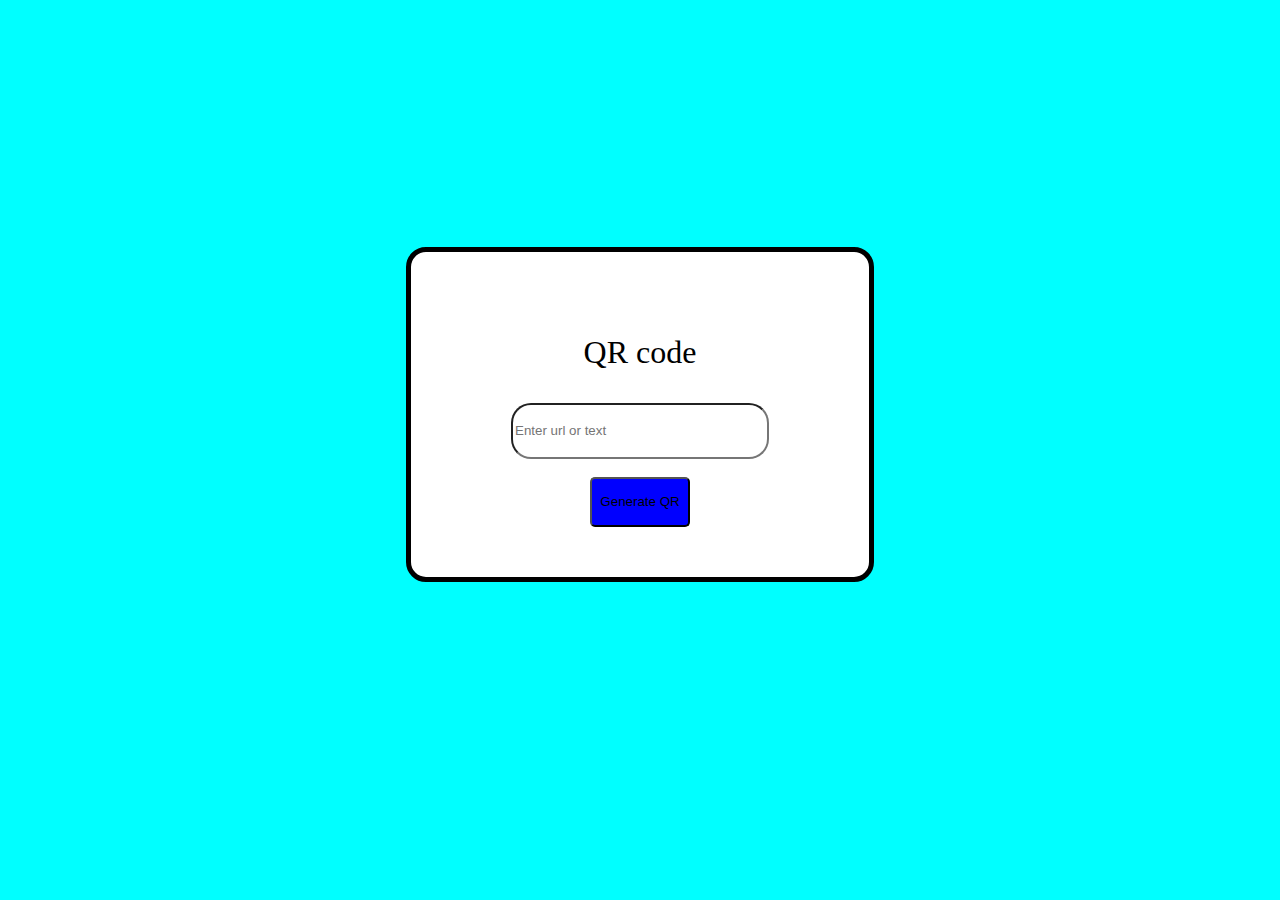
==== index.html @ 86357459 "Rename qr.html to index.html" ====
<!DOCTYPE html>
<html lang="en">
<head>
    <meta charset="UTF-8">
    <meta name="viewport" content="width=device-width, initial-scale=1.0">
    <title>Qr code generator</title>
    <style>
        body,html{
            margin : 0;
            padding: 0;
            height: 100%;
        }

        .container{
            background-color: aqua;
            display: flex;
            align-items: center;
            justify-content: center;
            height: 100%;
            flex-direction: column;
        }

        .input{
            background-color: white;
            padding: 50px 100px;
            text-align: center;
            border: 5px solid black;
            border-radius: 20px;
            
        }

        p{
            font-size: 200%;
        }
        p:hover{
            /* transform: scale(1.2); */
            color: aqua;

            transition: 1s;
        }

        input{
            height: 50px;
            width: 250px;
            border-radius: 20px;
        }

        input:focus{
           transform: scale(1.2);
            transition: 1s;
            /* color: purple; */
        }

        button{
            background-color: blue;
            height: 50px;
            width: 100px;
            border-radius: 5px;
        }

        button:hover{
            background-color: aqua;
            transform: scale(1.5);
            transition: 1s;
        }
    </style>
</head>
<body>
    <div class = "container">
        <div class = "input">
            <p>QR code</p>
            <input id="inputText" type = "text" placeholder="Enter url or text"><br><br>
            <button onclick="generate()">Generate QR</button>
        </div>
        <br><br>
        <div class = "qr">
            <div class = "img">
                <img src = "" id = "imgqr"><br><br>
            </div>
        </div>
    </div>
    <script>
        const ur = "https://api.qrserver.com/v1/create-qr-code/?size=150x150&data=";
        let inputText = document.getElementById("inputText");
        let img = document.getElementById("imgqr");

        function generate(){
            imgqr.src = ur + inputText.value;
        }

    </script>
</body>
</html>
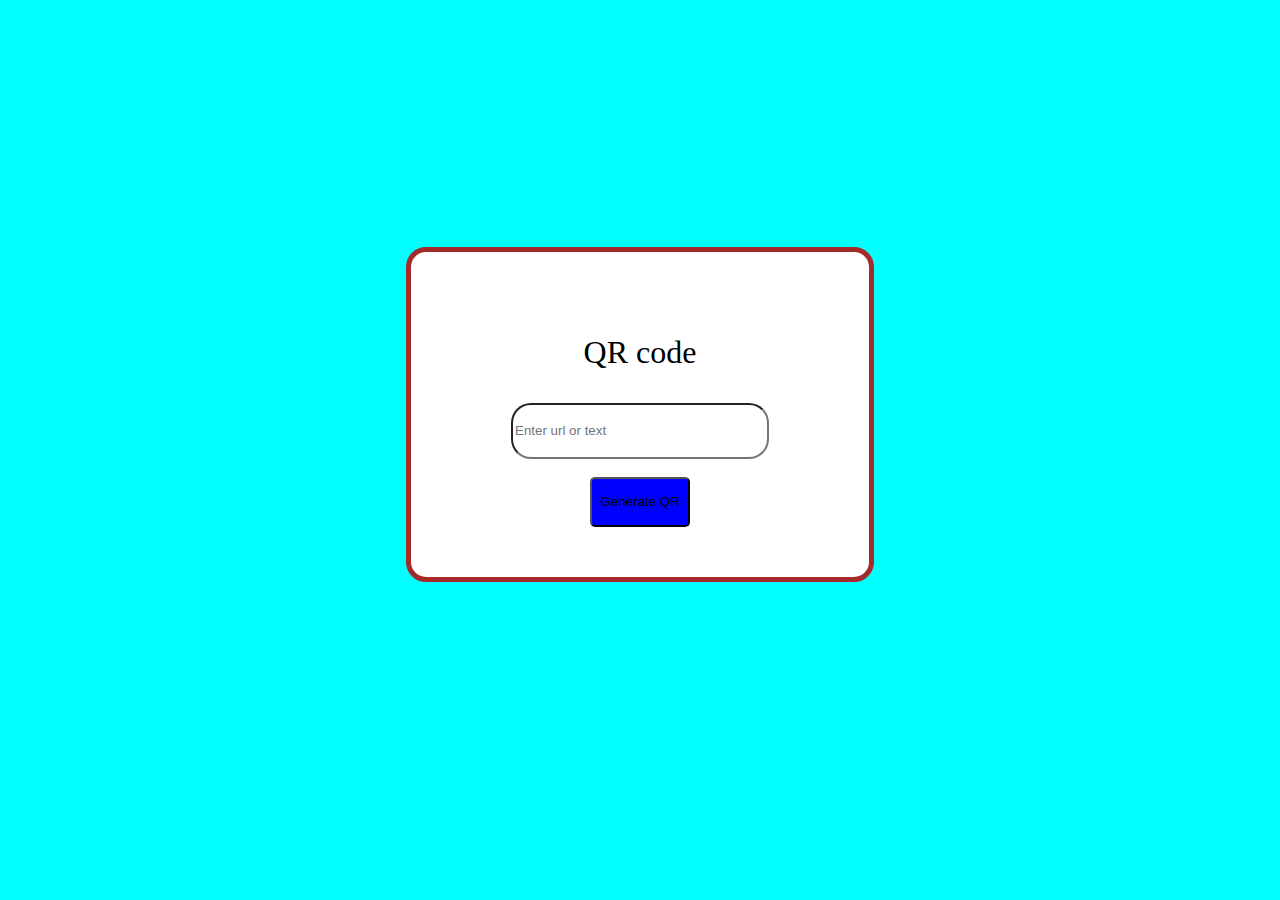
==== commit 9c424ee2: "Update index.html" ====
--- a/index.html
+++ b/index.html
@@ -24,7 +24,7 @@
             background-color: white;
             padding: 50px 100px;
             text-align: center;
-            border: 5px solid black;
+            border: 5px solid brown;
             border-radius: 20px;
             
         }
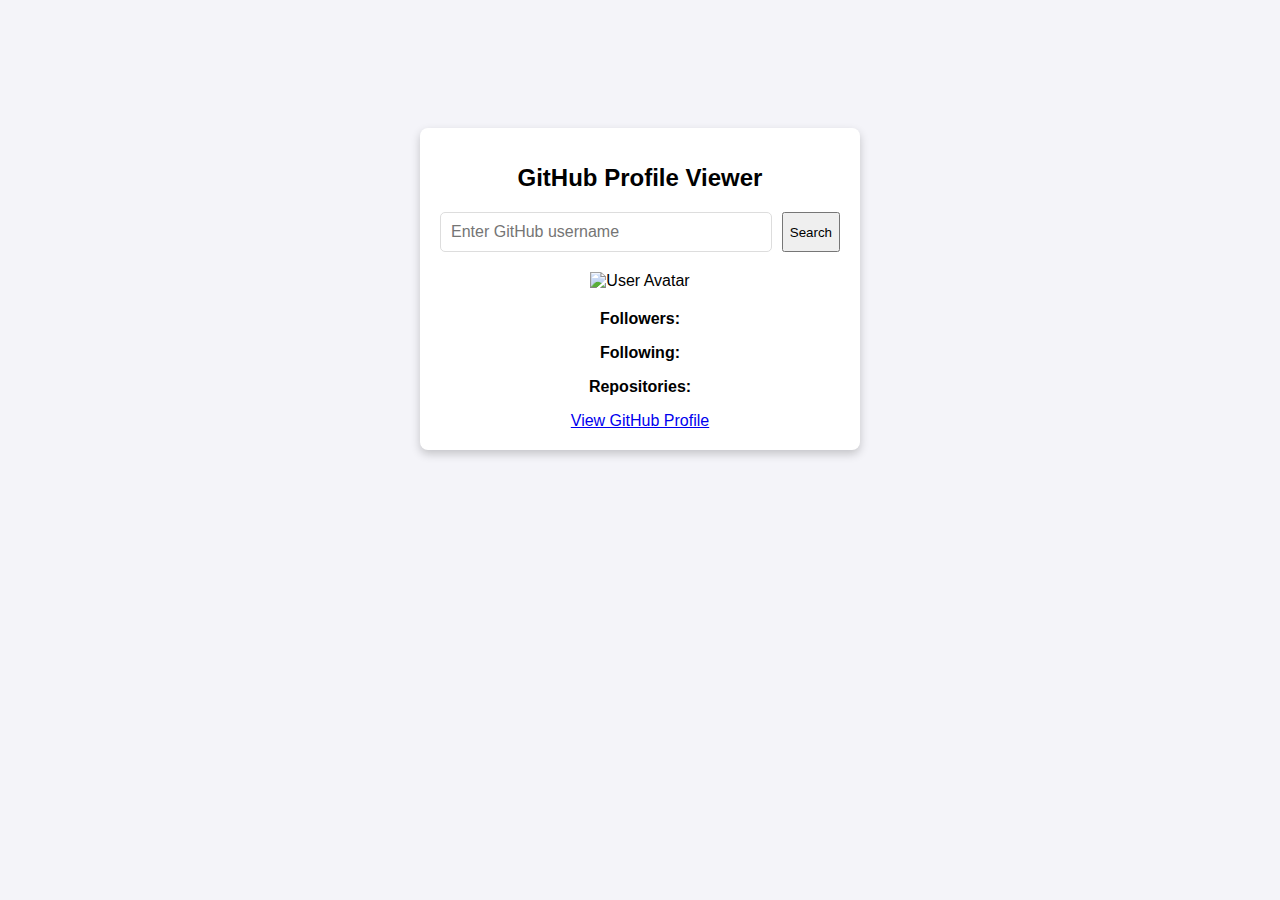
==== commit 8c13dbcd: "gihub profile fetcher" ====
--- a/index.html
+++ b/index.html
@@ -1,93 +1,30 @@
+
 <!DOCTYPE html>
 <html lang="en">
 <head>
-    <meta charset="UTF-8">
-    <meta name="viewport" content="width=device-width, initial-scale=1.0">
-    <title>Qr code generator</title>
-    <style>
-        body,html{
-            margin : 0;
-            padding: 0;
-            height: 100%;
-        }
-
-        .container{
-            background-color: aqua;
-            display: flex;
-            align-items: center;
-            justify-content: center;
-            height: 100%;
-            flex-direction: column;
-        }
-
-        .input{
-            background-color: white;
-            padding: 50px 100px;
-            text-align: center;
-            border: 5px solid brown;
-            border-radius: 20px;
-            
-        }
-
-        p{
-            font-size: 200%;
-        }
-        p:hover{
-            /* transform: scale(1.2); */
-            color: aqua;
-
-            transition: 1s;
-        }
-
-        input{
-            height: 50px;
-            width: 250px;
-            border-radius: 20px;
-        }
-
-        input:focus{
-           transform: scale(1.2);
-            transition: 1s;
-            /* color: purple; */
-        }
-
-        button{
-            background-color: blue;
-            height: 50px;
-            width: 100px;
-            border-radius: 5px;
-        }
-
-        button:hover{
-            background-color: aqua;
-            transform: scale(1.5);
-            transition: 1s;
-        }
-    </style>
+  <meta charset="UTF-8">
+  <meta name="viewport" content="width=device-width, initial-scale=1.0">
+  <title>GitHub User Profile Viewer</title>
+  <link rel="stylesheet" href="userviewstyle.css">
 </head>
 <body>
-    <div class = "container">
-        <div class = "input">
-            <p>QR code</p>
-            <input id="inputText" type = "text" placeholder="Enter url or text"><br><br>
-            <button onclick="generate()">Generate QR</button>
-        </div>
-        <br><br>
-        <div class = "qr">
-            <div class = "img">
-                <img src = "" id = "imgqr"><br><br>
-            </div>
-        </div>
+  <div class="container">
+    <h1>GitHub Profile Viewer</h1>
+    <div class="search-box">
+      <input type="text" id="username" placeholder="Enter GitHub username" />
+      <button id="search-btn">Search</button>
     </div>
-    <script>
-        const ur = "https://api.qrserver.com/v1/create-qr-code/?size=150x150&data=";
-        let inputText = document.getElementById("inputText");
-        let img = document.getElementById("imgqr");
-
-        function generate(){
-            imgqr.src = ur + inputText.value;
-        }
-
-    </script>
+    <div id="profile-container" class="hidden">
+      <img id="avatar" alt="User Avatar" />
+      <h2 id="name"></h2>
+      <p id="bio"></p>
+      <p><strong>Followers:</strong> <span id="followers"></span></p>
+      <p><strong>Following:</strong> <span id="following"></span></p>
+      <p><strong>Repositories:</strong> <span id="repos"></span></p>
+      <a id="profile-link" href="#" target="_blank">View GitHub Profile</a>
+    </div>
+    <div id="error-message" class="hidden"></div>
+  </div>
+  <script src="userviewscript.js"></script>
 </body>
 </html>
--- a/userviewstyle.css
+++ b/userviewstyle.css
@@ -0,0 +1,39 @@
+body {
+    font-family: Arial, sans-serif;
+    background-color: #f4f4f9;
+    margin: 0;
+    padding: 0;
+    display: flex;
+    justify-content: center;
+    align-items: center;
+    height: 100%;
+  }
+  
+  .container {
+    width: 400px;
+    background: white;
+    padding: 20px;
+    border-radius: 8px;
+    box-shadow: 0 4px 10px rgba(0, 0, 0, 0.2);
+    text-align: center;
+    margin-top: 10%;
+  }
+  
+  h1 {
+    font-size: 24px;
+    margin-bottom: 20px;
+  }
+  
+  .search-box {
+    display: flex;
+    gap: 10px;
+    margin-bottom: 20px;
+  }
+  
+  .search-box input {
+    flex: 1;
+    padding: 10px;
+    font-size: 16px;
+    border: 1px solid #ddd;
+    border-radius: 5px;
+  }